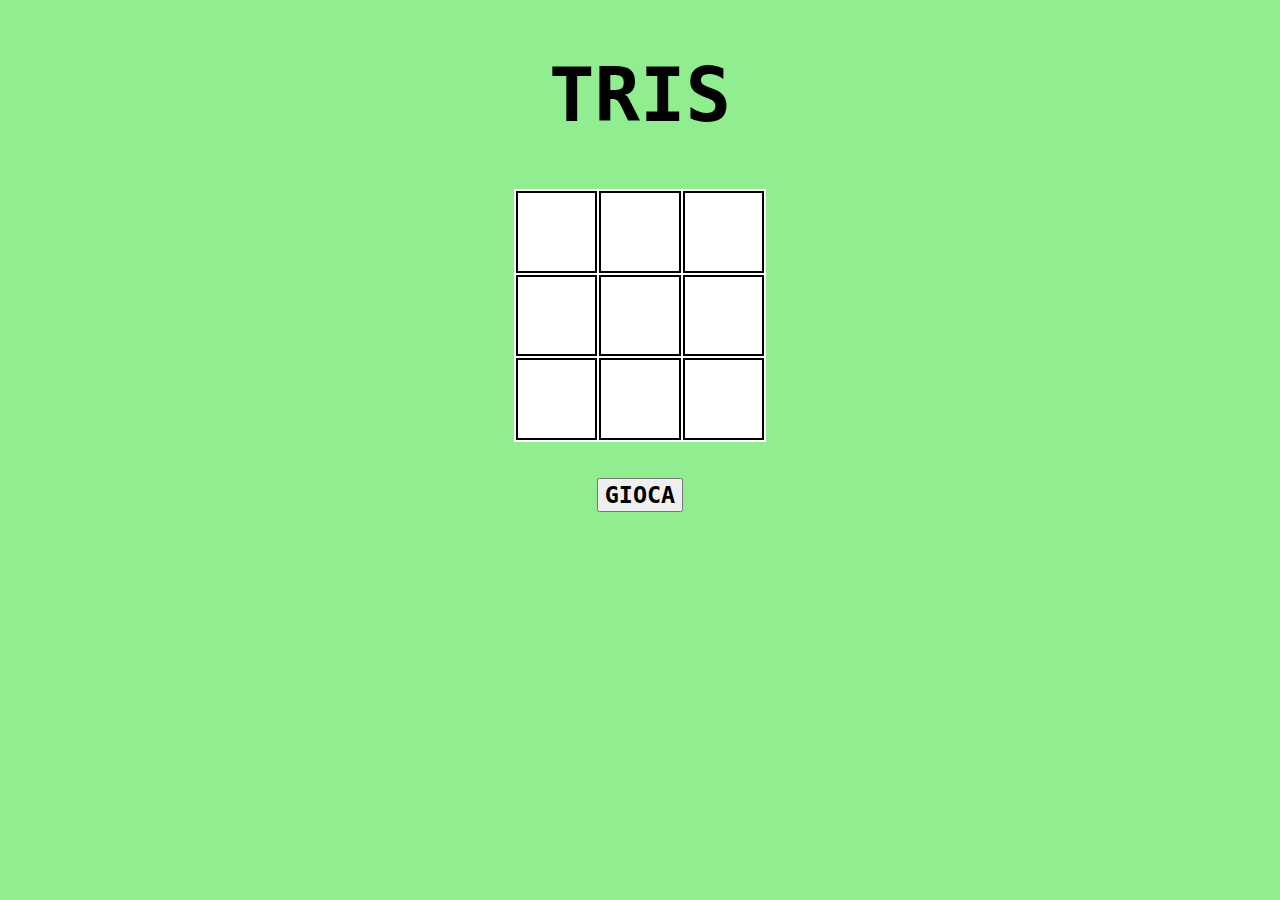
==== tris/html/index.html @ 0c171880 "tris" ====
<!DOCTYPE html>
<html>
<head>
    <title>Tris</title>
    <link rel = "stylesheet" type = "text/css" href = "../css/index.css" />
    <script src="../javascript/jQuery.js"></script>
    <script src="../javascript/index.js"></script>
</head>
<body>
    <h1>Tris</h1>
    <p>Giocatore: ?</p> 

    <table>
        <tr>
            <td id="1A"></td>
            <td id="2A"></td>
            <td id="3A"></td>
        </tr>
        <tr>
            <td id="1B"></td>
            <td id="2B"></td>
            <td id="3B"></td>
        </tr>
        <tr>
            <td id="1C"></td>
            <td id="2C"></td>
            <td id="3C"></td>
        </tr>
    </table>
    <br><br>
    <button><strong>GIOCA</strong></button>
</body>
</html>
---- tris/css/index.css ----
body
{
    background-color: lightgreen;
}

h1
{
    font-size: 2cm;
    font-family: monospace;
    text-transform: uppercase;
    text-align: center;
}



table
{
    background-color: white;
    margin-left: auto;
    margin-right: auto;
}

td
{
    text-align: center;
    height: 2cm;
    width: 2cm;
    border-width: 2px;
    border-style: solid;
}

button
{
    margin: 0 auto;
    display: block;
    font-family: monospace;
    font-size: 180%;
}

p
{
    display: none;
    text-align: center;
    font-family: monospace;
    font-size: 180%;
    margin-bottom: 5%;
}
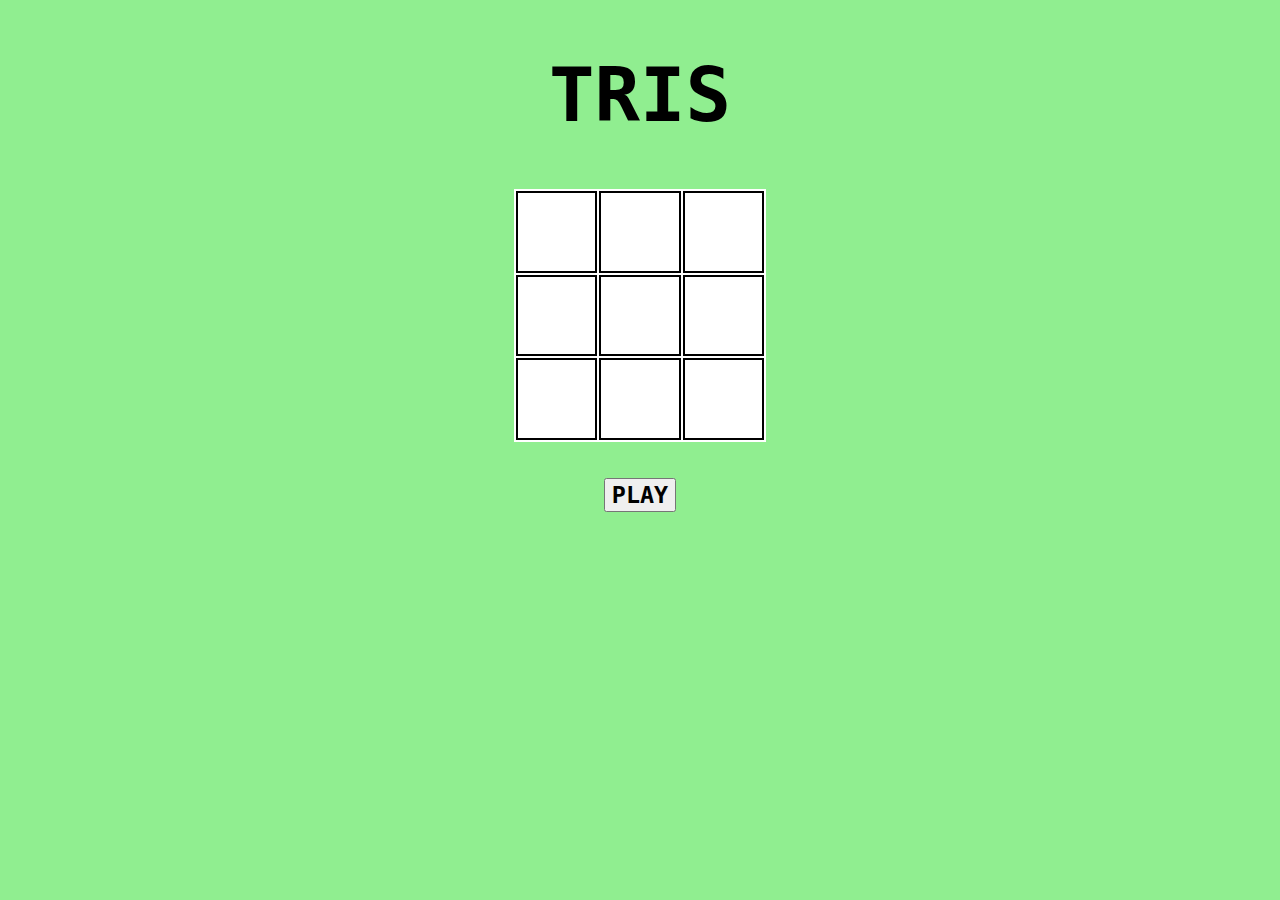
==== commit 4a5a5acd: "tris" ====
--- a/tris/html/index.html
+++ b/tris/html/index.html
@@ -8,7 +8,7 @@
 </head>
 <body>
     <h1>Tris</h1>
-    <p>Giocatore: ?</p> 
+    <p>Player: ?</p> 
 
     <table>
         <tr>
@@ -28,6 +28,6 @@
         </tr>
     </table>
     <br><br>
-    <button><strong>GIOCA</strong></button>
+    <button><strong>PLAY</strong></button>
 </body>
 </html>